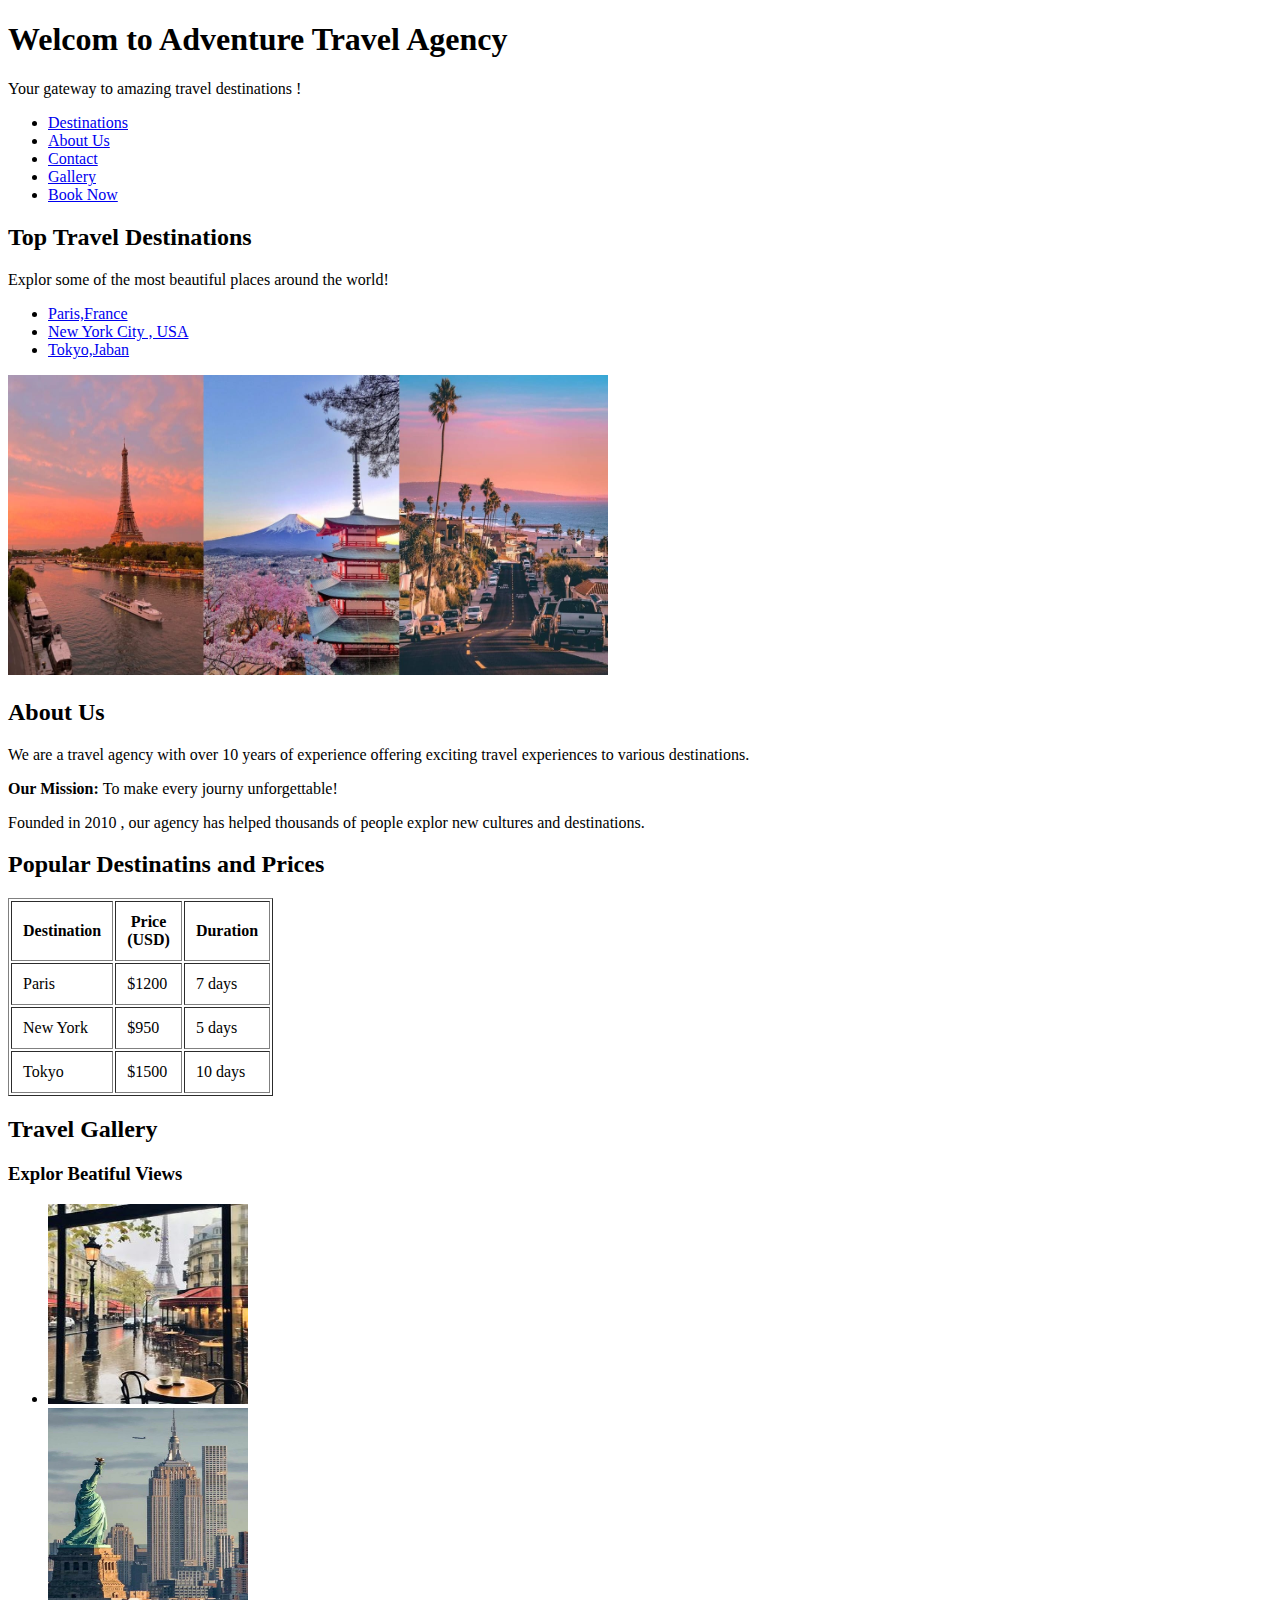
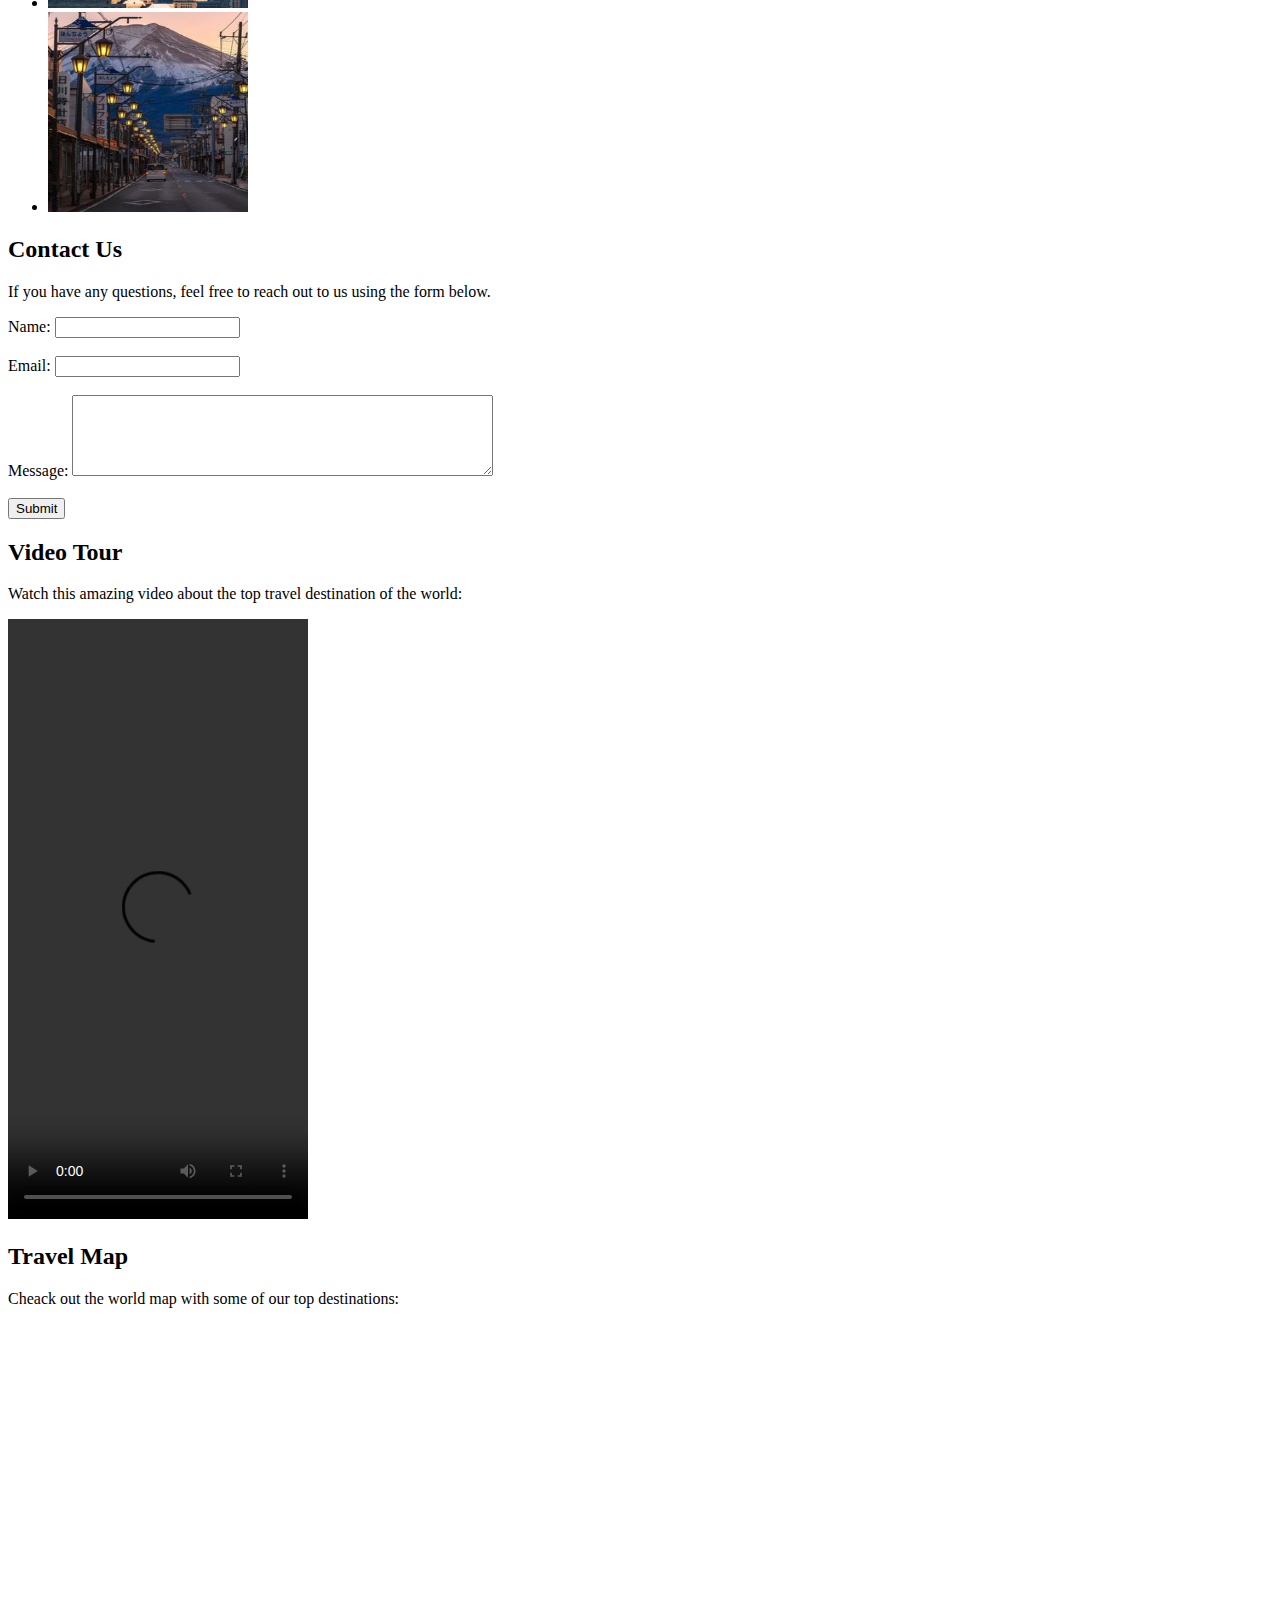
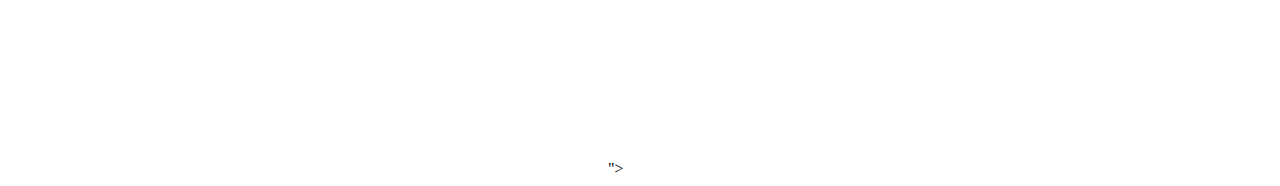
==== task2.html @ a80add9d "Sara" ====
<!DOCTYPE html>
<html lang="en">
<head>
    <meta charset="UTF-8">
    <meta name="viewport" content="width=device-width, initial-scale=1.0">
    <title>html css task</title>
</head>
<body>
   <h1>Welcom to Adventure Travel Agency </h1> 
      <p>Your gateway to amazing travel destinations !</p>

            <ul>
               <li><a href="＃">Destinations</a></li>
               <li><a href="＃">About Us</a></li>
               <li><a href="＃">Contact</a></li>
               <li><a href="＃">Gallery</a></li>
               <li><a href="＃">Book Now</a></li>

           </ul>

   <h2>Top Travel Destinations</h2>
      <p>Explor some of the most beautiful places around the world! </p>

           <ul>
               <li><a href="＃">Paris,France</a></li>
               <li><a href="＃">New York City , USA</a></li>
               <li><a href="＃">Tokyo,Jaban</a></li>

          </ul>
    
   <img src="WhatsApp Image 2024-12-14 at 12.00.03_adfadb2b.jpg" height="300" width="600">

   <h2>About Us</h2>
          <p>We are a travel agency with over 10 years of experience offering exciting travel experiences to various destinations.</p>

     <p><strong>Our Mission: </strong>To make every journy unforgettable!</p>
     <p>Founded in 2010 , our agency has helped thousands of people explor new cultures and destinations. </p>

    
     <h2> Popular Destinatins and Prices</h2>

          <table  border="1" cellpadding=11px" haight="50$" width="20%">
<thead>
<tr>
     <th>Destination</th>
     <th>Price (USD)</th>
     <th>Duration</th>

</tr>
</thead>

<tr>
     <td> Paris</td>
     <td> $1200</td>
     <td> 7 days</td>

</tr>
  

<tr>
     <td> New York</td>
     <td> $950</td>
     <td> 5 days</td>


</tr>

<tr>
     <td> Tokyo</td>
     <td> $1500</td>
     <td> 10 days</td>


</tr>



          </table>

<h2>Travel Gallery</h2>
<h3>Explor Beatiful Views</h3>

<ul>
     <li ><img src="3d5815dfe6680c261f2ac7f4ff236573.jpg" height="200" width="200"></li>
     <li ><img src="4b11fc448a3610213b512204e8be8927.jpg" height="200" width="200"></li>
     <li ><img src="621a82642ec4cd3f9c7158e131431c2d.jpg" height="200" width="200"></li>

</ul>

<h2>Contact Us</h2>
<p>If you have any questions, feel free to reach out to us using the form below. </p>


<form>

<dive>
     <label>Name:</label>
     <input type="text">

</dive>
 <br>
 <br>

 <dive>
     <label>Email:</label>
     <input type="text">

 </dive>
<br>
<br>
<div>
     <label>Message:</label>
     <textarea name="Message" cols="50" rows="5"></textarea>


</div>
<br>
<input type="submit">

</form>

<h2>Video Tour </h2>
<p>Watch this amazing video about the top travel destination of the world:</p>
<video controls width="300" height="600">  
     <source src="d0eb726fb64729c7bb940adf83c40e46.mp4" type="video/mp4">



</video>
 <h2>Travel Map</h2>
 <p>Cheack out the world map with some of our top destinations:</p>
<iframe src="https://www.google.com/maps/embed?pb=!1m18!1m12!1m3!1d3363.009732346297!2d35.84479788205882!3d32.55258550609567!2m3!1f0!2f0!3f0!3m2!1i1024!2i768!4f13.1!3m3!1m2!1s0x151c7715f2c2e7ab%3A0x51755840c8ddbefd!2sOrange%20Digital%20Village%20Irbid!5e0!3m2!1sen!2sjo!4v1734199479094!5m2!1sen!2sjo" width="600" height="450" style="border:0;" allowfullscreen="" loading="lazy" referrerpolicy="no-referrer-when-downgrade"></iframe>"></iframe>

</body>
 

</html>
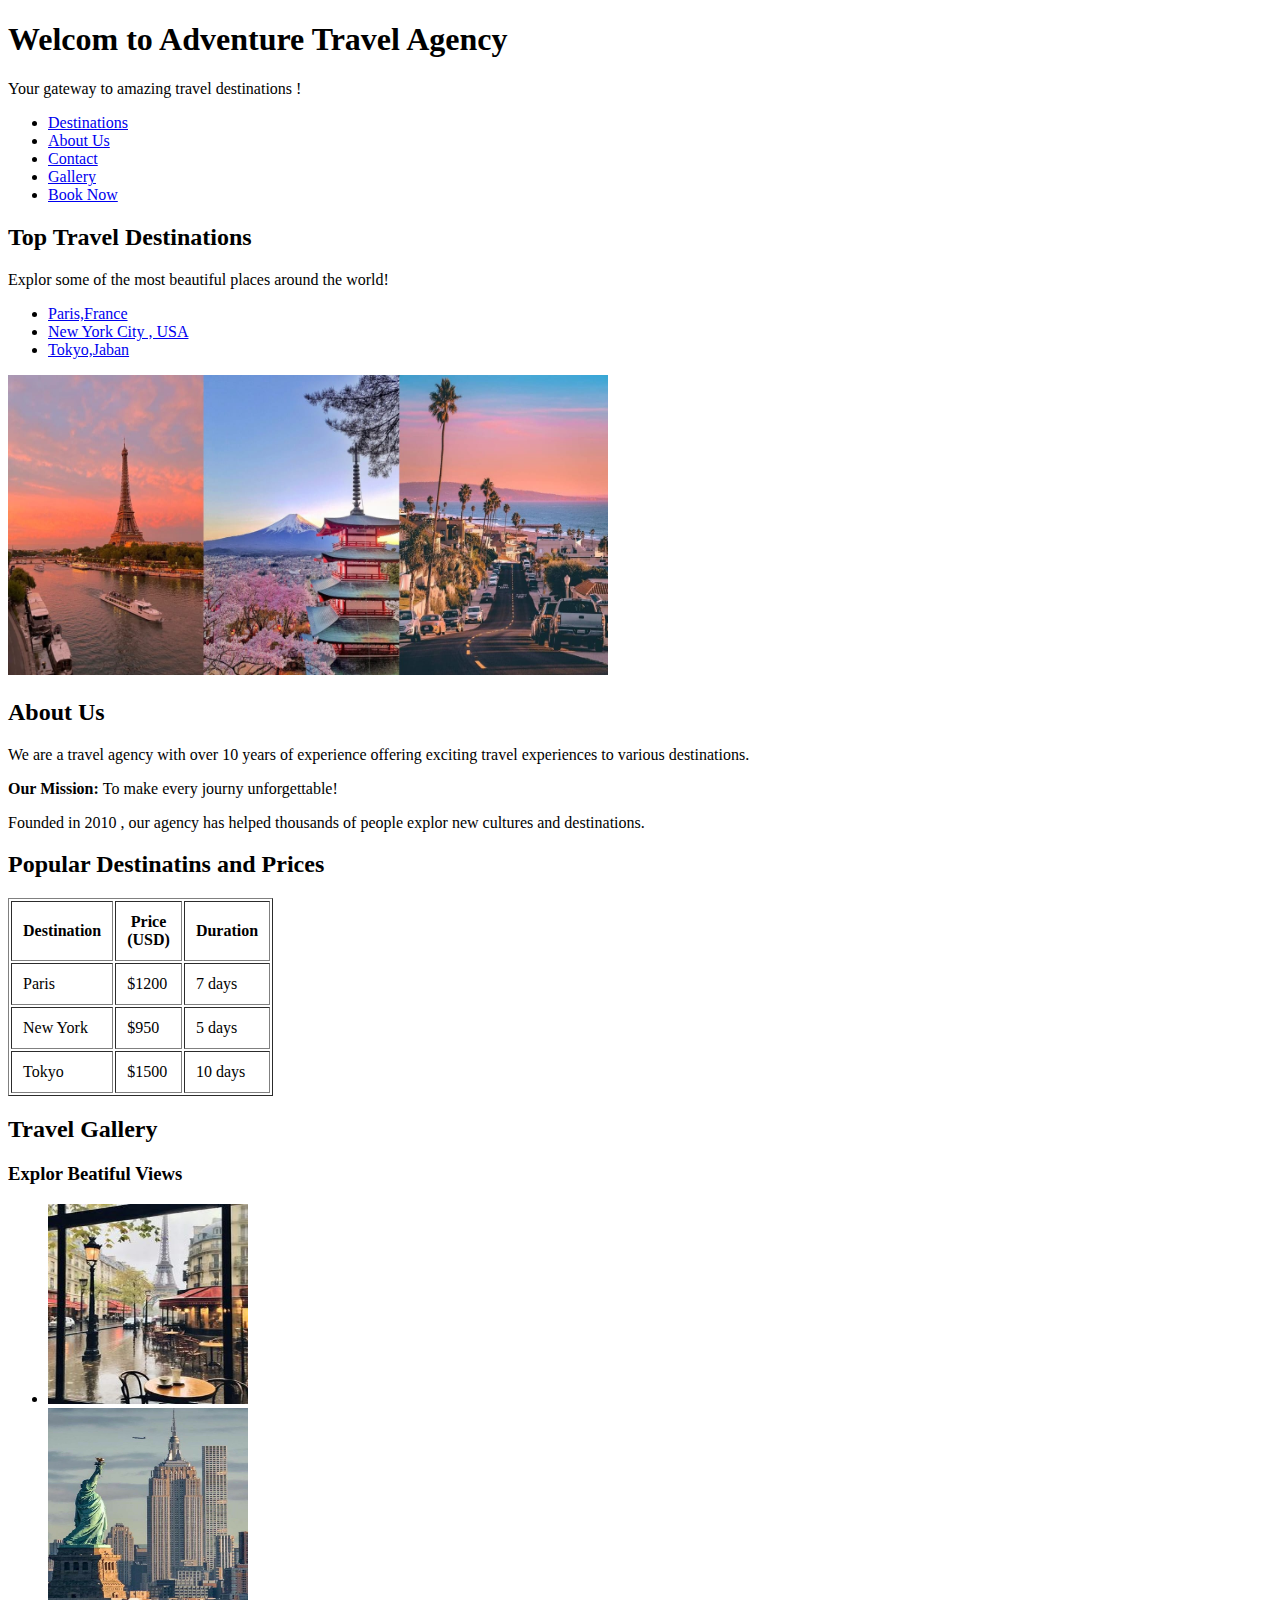
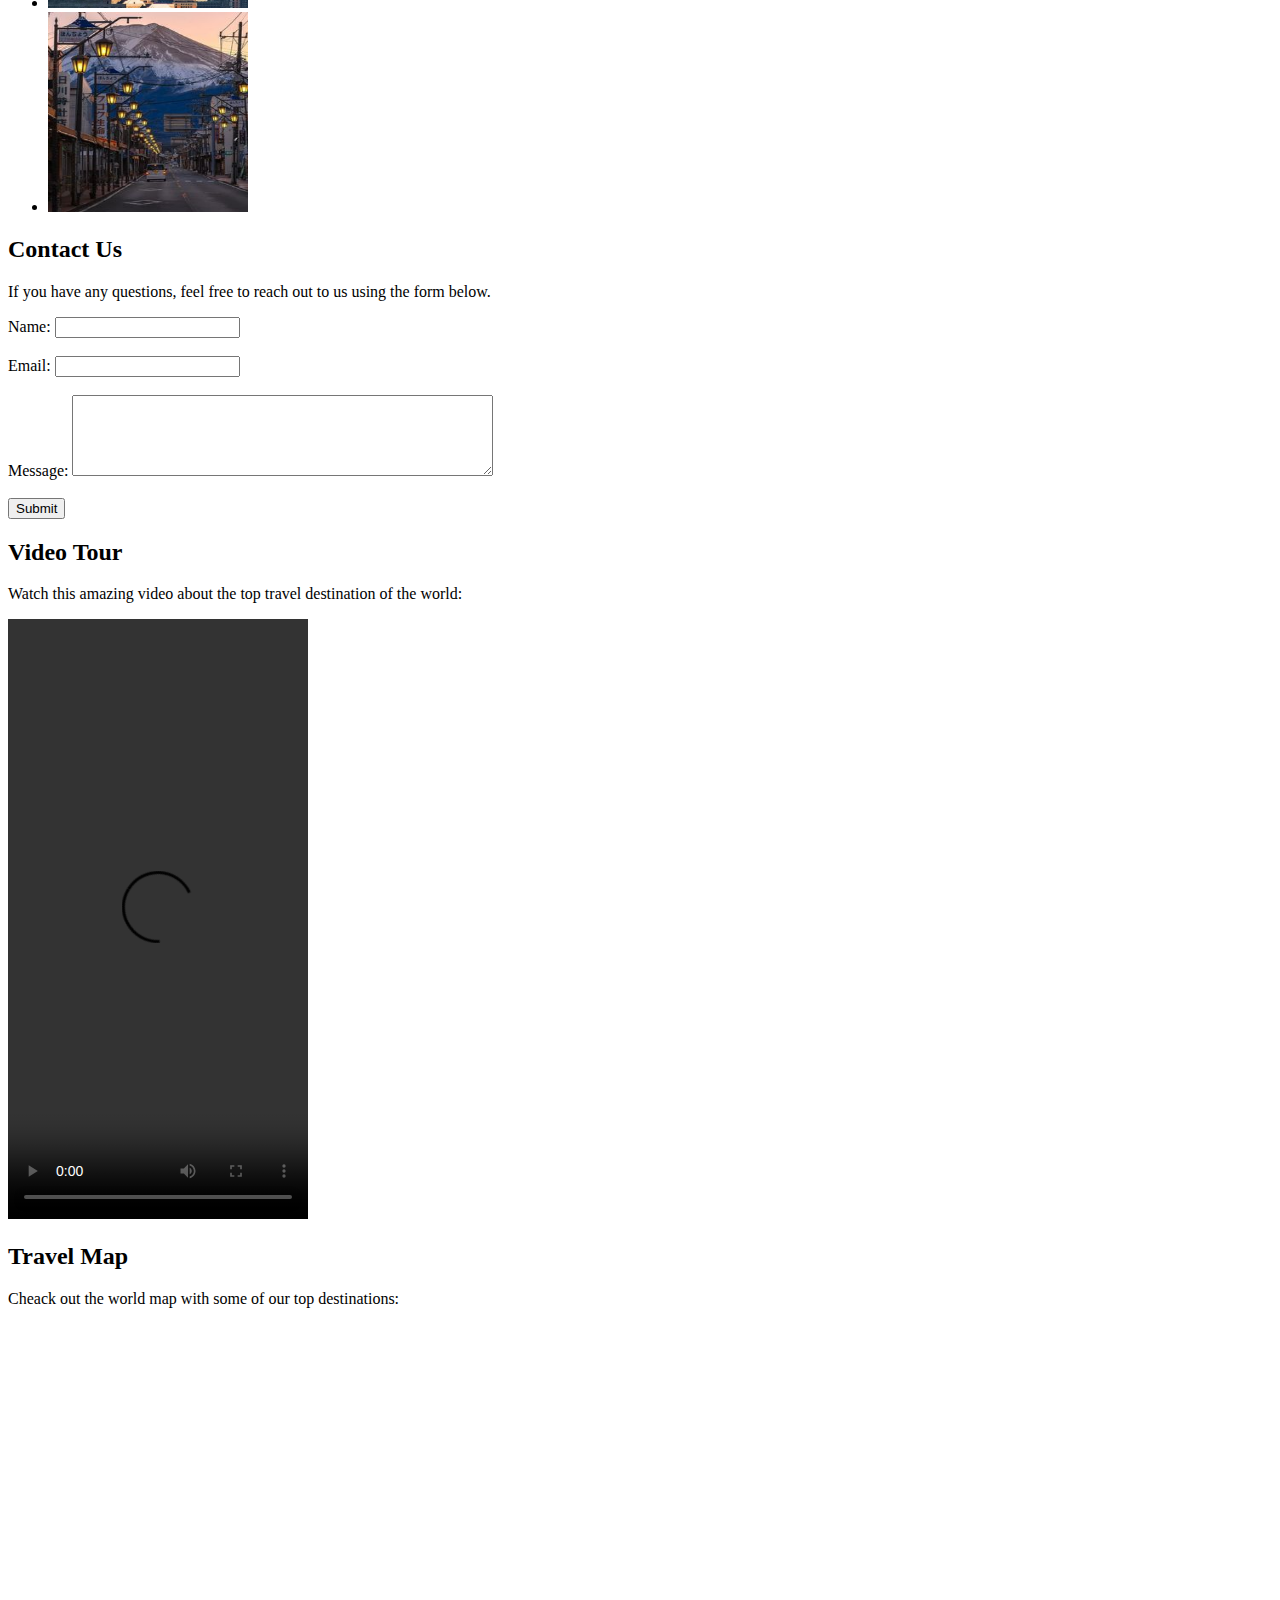
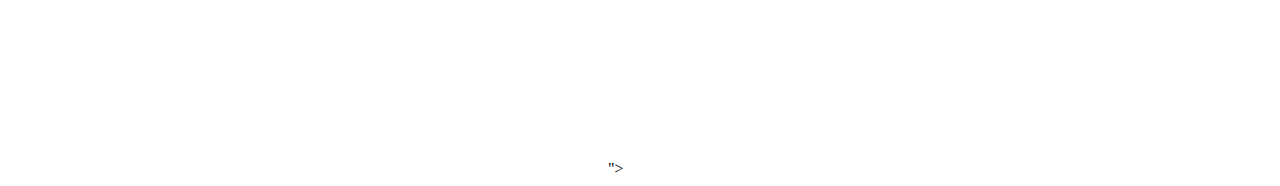
==== commit 2c5f9d15: "Sara" ====
--- a/task2.html
+++ b/task2.html
@@ -4,6 +4,7 @@
     <meta charset="UTF-8">
     <meta name="viewport" content="width=device-width, initial-scale=1.0">
     <title>html css task</title>
+    
 </head>
 <body>
    <h1>Welcom to Adventure Travel Agency </h1> 
